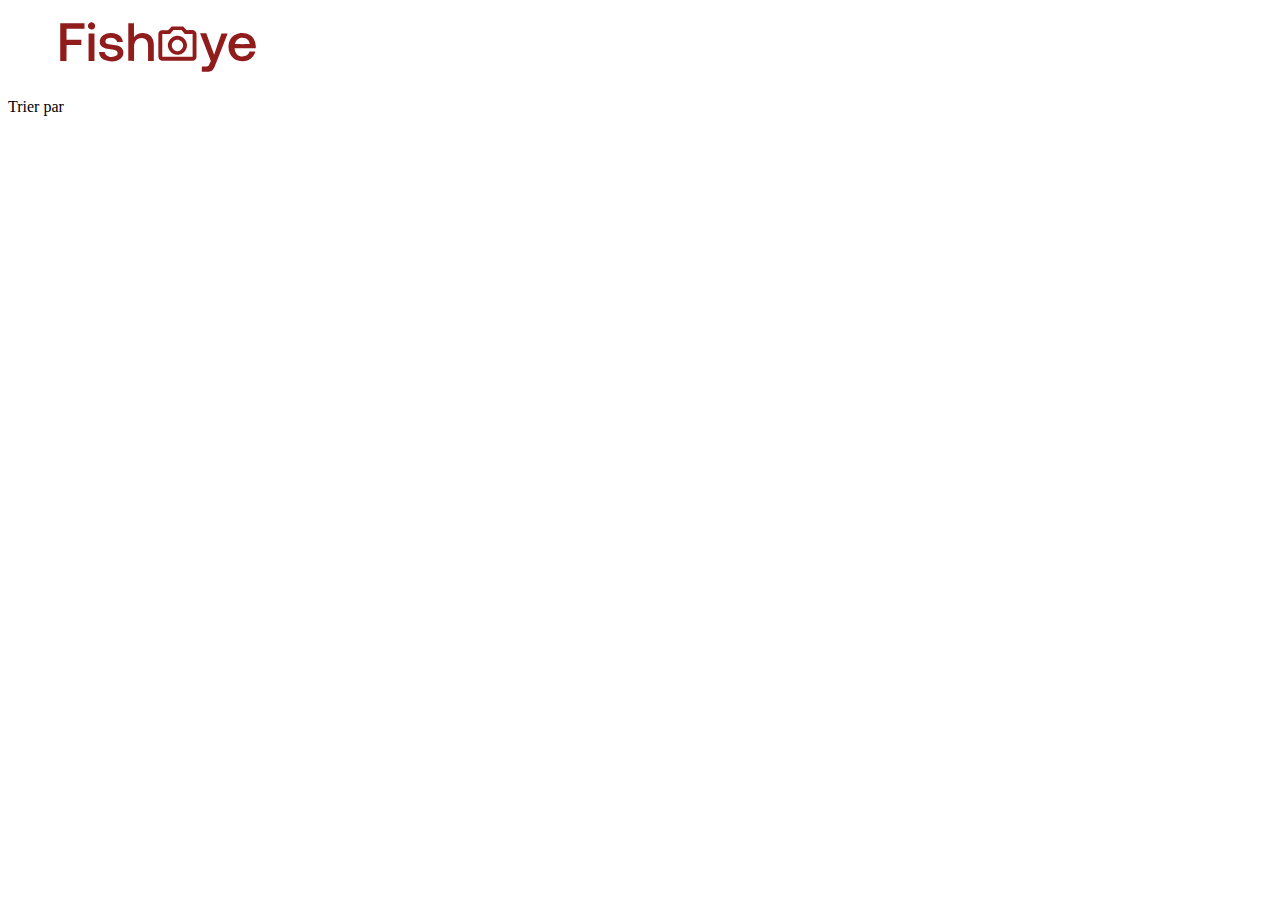
==== photographer.html @ 61bd2c53 "async hell" ====
<!DOCTYPE html>
<html lang="en">
    <head>
        <meta charset="UTF-8" />
        <meta http-equiv="X-UA-Compatible" content="IE=edge" />
        <meta name="viewport" content="width=device-width, initial-scale=1.0" />
        <link rel="shortcut icon" href="favicon.ico" type="image/x-icon" />
        <style>
            #logo {
                width: 300px;
                height: 70px;
            }
            #mainpix {
                width: 150px;
                height: 150px;
                border-radius: 50%;
            }
            #gallerypix {
                width: 150px;
                height: 150px;
                border-radius: 50%;
            }
            .image-gallery {
                max-width: 120px;
            }
        </style>
        <title>Photographer Page</title>
    </head>
    <body>
        <header id="header" aria-hidden="false">
            <a href="index.html" class="logo"
                ><img
                    src="./fisheye-logo.svg"
                    id="logo"
                    alt="Fisheye home page"
                    title="Fisheye home page"
            /></a>
        </header>
        <ul class="cards" id="photographer"></ul>
        <div class="trier">Trier par</div>
        <ul class="cards" id="gallery"></ul>
        <ul class="cards" id="price"></ul>
    </body>
    <script src="data.js"></script>
    <script src="Cphotographers.js" defer></script>
    <script src="Cmedias.js" defer></script>
    <script src="photographerPage.js" defer></script>
</html>
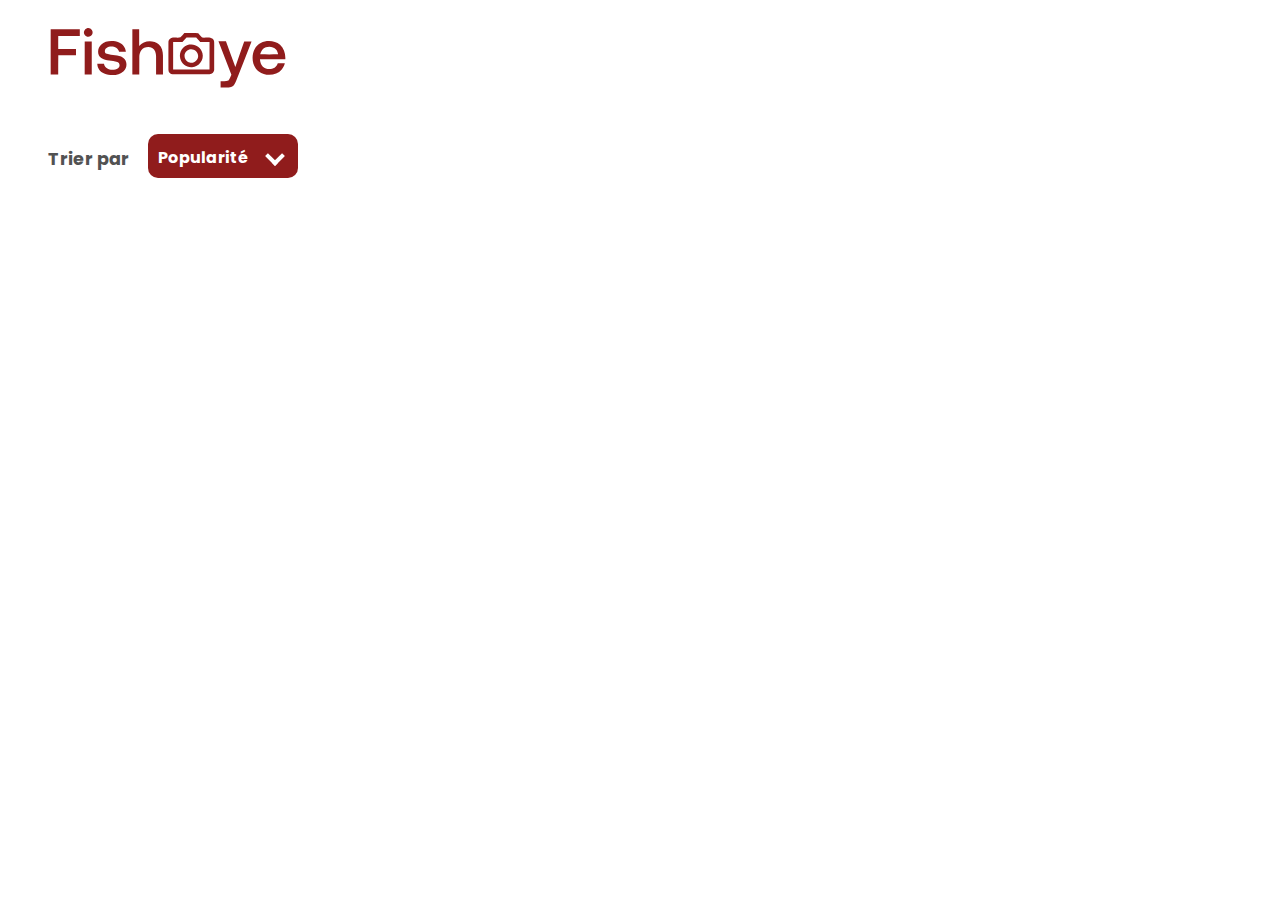
==== commit 40b07e4d: "before factory" ====
--- a/photographer.html
+++ b/photographer.html
@@ -5,25 +5,12 @@
         <meta http-equiv="X-UA-Compatible" content="IE=edge" />
         <meta name="viewport" content="width=device-width, initial-scale=1.0" />
         <link rel="shortcut icon" href="favicon.ico" type="image/x-icon" />
-        <style>
-            #logo {
-                width: 300px;
-                height: 70px;
-            }
-            #mainpix {
-                width: 150px;
-                height: 150px;
-                border-radius: 50%;
-            }
-            #gallerypix {
-                width: 150px;
-                height: 150px;
-                border-radius: 50%;
-            }
-            .image-gallery {
-                max-width: 120px;
-            }
-        </style>
+        <link
+            rel="stylesheet"
+            type="text/css"
+            href="./css/photographerPage.css"
+        />
+        <style></style>
         <title>Photographer Page</title>
     </head>
     <body>
@@ -36,13 +23,31 @@
                     title="Fisheye home page"
             /></a>
         </header>
-        <ul class="cards" id="photographer"></ul>
-        <div class="trier">Trier par</div>
+        <section class="photographer">
+            <ul class="cards" id="photographer"></ul>
+        </section>
+        <div class="trier">
+            <p>Trier par &nbsp; &nbsp;</p>
+            <div class="accordion">
+                <div class="tab">
+                    <span class="title"> Popularité </span>
+                    <input type="checkbox" id="one" />
+                    <label for="one">
+                        <div class="mark"></div>
+                    </label>
+                    <div class="panel">
+                        <p id="titre">Titre</p>
+                        <p id="date">Date</p>
+                    </div>
+                </div>
+            </div>
+        </div>
         <ul class="cards" id="gallery"></ul>
         <ul class="cards" id="price"></ul>
     </body>
-    <script src="data.js"></script>
-    <script src="Cphotographers.js" defer></script>
-    <script src="Cmedias.js" defer></script>
-    <script src="photographerPage.js" defer></script>
+    <script src="js/data.js"></script>
+    <script src="js/Cphotographers.js" defer></script>
+    <script src="js/Cphotographerpage.js" defer></script>
+    <script src="js/Cmedias.js" defer></script>
+    <script src="js/photographerPage.js" defer></script>
 </html>
--- a/css/photographerPage.css
+++ b/css/photographerPage.css
@@ -0,0 +1 @@
+@import url("https://fonts.googleapis.com/css2?family=Poppins:wght@200;300;400;500;600&display=swap");body{font-family:"Poppins", sans-serif}header{height:120px}#logo{width:360px;height:90px;margin-left:-20px}h1{font-size:4rem;font-weight:400;color:#d3573c;margin-top:-1rem;margin-bottom:0}.contactMe{margin-left:-10%;padding-left:1rem;padding-right:1rem;color:white;font-size:1.3rem;font-weight:500;background-color:#901c1c;border:none;height:4.5rem;border-radius:8px;cursor:pointer}.card__place{color:#901c1c;font-size:1.5rem;margin-top:0;margin-bottom:1rem}.card__tagline{color:#525252;font-size:1.2rem;font-weight:500;margin-top:0}.cards__item{list-style-type:none}#mainpix{width:200px;height:200px;border-radius:50%}.tag{display:-webkit-box;display:-ms-flexbox;display:flex;-webkit-box-orient:horizontal;-webkit-box-direction:normal;-ms-flex-direction:row;flex-direction:row;-webkit-box-pack:start;-ms-flex-pack:start;justify-content:flex-start;padding-left:0px;max-width:400px}#allTags{color:#901c1c;font-size:0.8rem;font-weight:700;padding:3px;border:1px solid #525252;border-radius:14px;margin-right:0.5rem;list-style-type:none}#photographer.cards{margin:0}.photographer{display:-webkit-box;display:-ms-flexbox;display:flex;margin:0}.card{display:-webkit-box;display:-ms-flexbox;display:flex;-webkit-box-orient:horizontal;-webkit-box-direction:reverse;-ms-flex-direction:row-reverse;flex-direction:row-reverse;-webkit-box-pack:justify;-ms-flex-pack:justify;justify-content:space-between;width:1120px;padding:2rem;margin-bottom:1rem;margin-left:40px;background-color:#f7f7f7;border-radius:6px}.trier{color:#525252;font-size:1.1rem;font-weight:700;margin-top:1rem;margin-left:2.5rem;margin-bottom:3rem}.accordion{background:#901c1c;color:white;max-width:130px;margin:0px auto;margin-left:100px;margin-top:-55px;padding:10px;padding-bottom:0.5rem;border-radius:10px}.accordion .title{font-size:1rem}#titre,#date{cursor:pointer}.accordion:after{font-size:60px;font-weight:900;color:white;position:absolute;height:70px;top:140px;left:-188px;-webkit-transform:rotate(-90deg);transform:rotate(-90deg)}.accordion p{font-size:1rem;margin:0;padding-top:0.5rem;padding-bottom:0.5rem}.accordion p:first-child{margin-top:0.5rem;border-top:1px solid white;border-bottom:1px solid white}.accordion label{float:right;width:20px;height:20px;padding:5px;padding-right:0}.accordion label .mark{height:10px;width:10px;border-left:4px solid #ffffff;border-bottom:4px solid #ffffff;-webkit-transition:-webkit-transform 0.8s ease;transition:-webkit-transform 0.8s ease;transition:transform 0.8s ease;transition:transform 0.8s ease, -webkit-transform 0.8s ease;transform:rotate(-45deg);-o-transform:rotate(-45deg);-ms-transform:rotate(-45deg);-webkit-transform:rotate(-45deg)}.accordion input[type="checkbox"]{display:none;float:right}.accordion input[type="checkbox"]:checked ~ .panel{height:86px}.accordion input[type="checkbox"]:checked ~ label .mark{transform:rotate(135deg);-o-transform:rotate(135deg);-ms-transform:rotate(135deg);-webkit-transform:rotate(135deg)}.accordion .panel{height:0px;-webkit-transition:height ease 0.7s, padding ease 0.7s;transition:height ease 0.7s, padding ease 0.7s;overflow:hidden;border-radius:5px}#gallery{display:-webkit-box;display:-ms-flexbox;display:flex;-webkit-box-orient:horizontal;-webkit-box-direction:normal;-ms-flex-direction:row;flex-direction:row;-ms-flex-wrap:wrap;flex-wrap:wrap;max-width:1300px}.cards{padding-left:0}.cards__gallery{padding:40px;padding-top:0px;list-style-type:none}.image-gallery{display:-webkit-box;display:-ms-flexbox;display:flex;-webkit-box-orient:vertical;-webkit-box-direction:normal;-ms-flex-direction:column;flex-direction:column;-ms-flex-pack:distribute;justify-content:space-around;width:340px;height:340px;border-radius:8px}.p_row{display:-webkit-box;display:-ms-flexbox;display:flex;-webkit-box-orient:horizontal;-webkit-box-direction:normal;-ms-flex-direction:row;flex-direction:row;-webkit-box-pack:justify;-ms-flex-pack:justify;justify-content:space-between;margin-top:-0.6rem}#max_text{width:20ch;overflow:hidden;white-space:nowrap;text-overflow:ellipsis}.p_row>p{font-size:1.2rem;color:#901c1c}
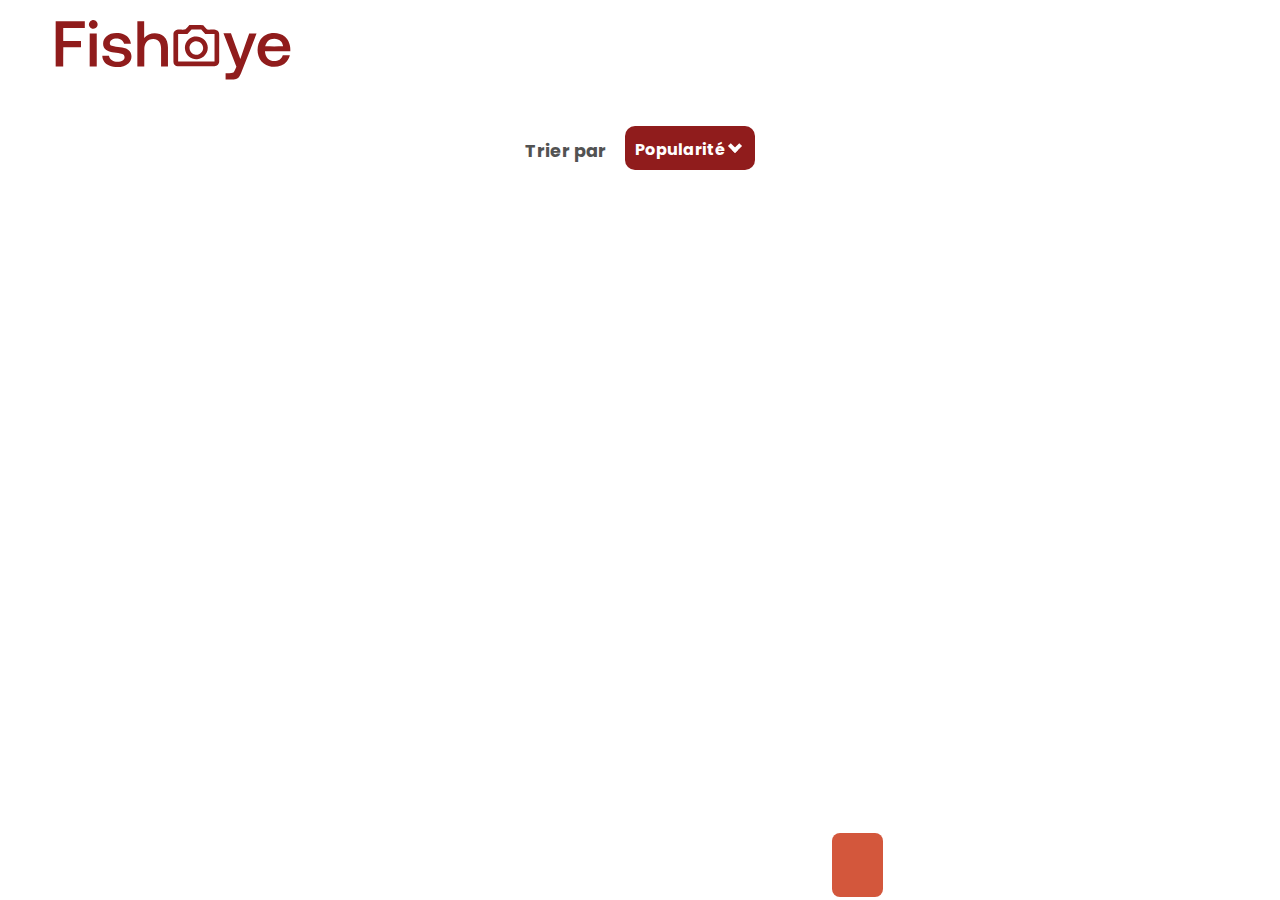
==== commit 5f1caa2f: "before createElement" ====
--- a/photographer.html
+++ b/photographer.html
@@ -10,44 +10,50 @@
             type="text/css"
             href="./css/photographerPage.css"
         />
-        <style></style>
         <title>Photographer Page</title>
+        <script src="js/data.js" defer></script>
+        <script src="js/Cphotographers.js" defer></script>
+        <script src="js/Cmedias.js" defer></script>
+        <script src="js/photographerpage.js" defer></script>
     </head>
     <body>
-        <header id="header" aria-hidden="false">
-            <a href="index.html" class="logo"
-                ><img
-                    src="./fisheye-logo.svg"
-                    id="logo"
-                    alt="Fisheye home page"
-                    title="Fisheye home page"
-            /></a>
-        </header>
-        <section class="photographer">
-            <ul class="cards" id="photographer"></ul>
-        </section>
-        <div class="trier">
-            <p>Trier par &nbsp; &nbsp;</p>
-            <div class="accordion">
-                <div class="tab">
-                    <span class="title"> Popularité </span>
-                    <input type="checkbox" id="one" />
-                    <label for="one">
-                        <div class="mark"></div>
-                    </label>
-                    <div class="panel">
-                        <p id="titre">Titre</p>
-                        <p id="date">Date</p>
+        <div id="centre">
+            <header id="header" aria-hidden="false">
+                <a href="index.html" class="logo"
+                    ><img
+                        src="./fisheye-logo.svg"
+                        id="logo"
+                        alt="Fisheye home page"
+                        title="Fisheye home page"
+                /></a>
+            </header>
+            <section class="photographer">
+                <ul class="cards" id="photographer"></ul>
+            </section>
+            <div class="trier">
+                <p>Trier par &nbsp; &nbsp;</p>
+                <div class="accordion">
+                    <div class="tab">
+                        <span class="title"> Popularité </span>
+                        <input type="checkbox" id="one" />
+                        <label class="mark" for="one">
+                            <div class="mark"></div>
+                        </label>
+                        <div class="panel">
+                            <p id="titre">Titre</p>
+                            <p id="date">Date</p>
+                        </div>
                     </div>
                 </div>
             </div>
+            <div class="gallery">
+                <ul class="cards" id="gallery"></ul>
+            </div>
+            <div id="likesPrice">
+                <ul class="cards" id="likes"></ul>
+                <ul class="cards" id="price"></ul>
+            </div>            
+            
+        </body>
         </div>
-        <ul class="cards" id="gallery"></ul>
-        <ul class="cards" id="price"></ul>
-    </body>
-    <script src="js/data.js"></script>
-    <script src="js/Cphotographers.js" defer></script>
-    <script src="js/Cphotographerpage.js" defer></script>
-    <script src="js/Cmedias.js" defer></script>
-    <script src="js/photographerPage.js" defer></script>
 </html>
--- a/css/photographerPage.css
+++ b/css/photographerPage.css
@@ -1 +1 @@
-@import url("https://fonts.googleapis.com/css2?family=Poppins:wght@200;300;400;500;600&display=swap");body{font-family:"Poppins", sans-serif}header{height:120px}#logo{width:360px;height:90px;margin-left:-20px}h1{font-size:4rem;font-weight:400;color:#d3573c;margin-top:-1rem;margin-bottom:0}.contactMe{margin-left:-10%;padding-left:1rem;padding-right:1rem;color:white;font-size:1.3rem;font-weight:500;background-color:#901c1c;border:none;height:4.5rem;border-radius:8px;cursor:pointer}.card__place{color:#901c1c;font-size:1.5rem;margin-top:0;margin-bottom:1rem}.card__tagline{color:#525252;font-size:1.2rem;font-weight:500;margin-top:0}.cards__item{list-style-type:none}#mainpix{width:200px;height:200px;border-radius:50%}.tag{display:-webkit-box;display:-ms-flexbox;display:flex;-webkit-box-orient:horizontal;-webkit-box-direction:normal;-ms-flex-direction:row;flex-direction:row;-webkit-box-pack:start;-ms-flex-pack:start;justify-content:flex-start;padding-left:0px;max-width:400px}#allTags{color:#901c1c;font-size:0.8rem;font-weight:700;padding:3px;border:1px solid #525252;border-radius:14px;margin-right:0.5rem;list-style-type:none}#photographer.cards{margin:0}.photographer{display:-webkit-box;display:-ms-flexbox;display:flex;margin:0}.card{display:-webkit-box;display:-ms-flexbox;display:flex;-webkit-box-orient:horizontal;-webkit-box-direction:reverse;-ms-flex-direction:row-reverse;flex-direction:row-reverse;-webkit-box-pack:justify;-ms-flex-pack:justify;justify-content:space-between;width:1120px;padding:2rem;margin-bottom:1rem;margin-left:40px;background-color:#f7f7f7;border-radius:6px}.trier{color:#525252;font-size:1.1rem;font-weight:700;margin-top:1rem;margin-left:2.5rem;margin-bottom:3rem}.accordion{background:#901c1c;color:white;max-width:130px;margin:0px auto;margin-left:100px;margin-top:-55px;padding:10px;padding-bottom:0.5rem;border-radius:10px}.accordion .title{font-size:1rem}#titre,#date{cursor:pointer}.accordion:after{font-size:60px;font-weight:900;color:white;position:absolute;height:70px;top:140px;left:-188px;-webkit-transform:rotate(-90deg);transform:rotate(-90deg)}.accordion p{font-size:1rem;margin:0;padding-top:0.5rem;padding-bottom:0.5rem}.accordion p:first-child{margin-top:0.5rem;border-top:1px solid white;border-bottom:1px solid white}.accordion label{float:right;width:20px;height:20px;padding:5px;padding-right:0}.accordion label .mark{height:10px;width:10px;border-left:4px solid #ffffff;border-bottom:4px solid #ffffff;-webkit-transition:-webkit-transform 0.8s ease;transition:-webkit-transform 0.8s ease;transition:transform 0.8s ease;transition:transform 0.8s ease, -webkit-transform 0.8s ease;transform:rotate(-45deg);-o-transform:rotate(-45deg);-ms-transform:rotate(-45deg);-webkit-transform:rotate(-45deg)}.accordion input[type="checkbox"]{display:none;float:right}.accordion input[type="checkbox"]:checked ~ .panel{height:86px}.accordion input[type="checkbox"]:checked ~ label .mark{transform:rotate(135deg);-o-transform:rotate(135deg);-ms-transform:rotate(135deg);-webkit-transform:rotate(135deg)}.accordion .panel{height:0px;-webkit-transition:height ease 0.7s, padding ease 0.7s;transition:height ease 0.7s, padding ease 0.7s;overflow:hidden;border-radius:5px}#gallery{display:-webkit-box;display:-ms-flexbox;display:flex;-webkit-box-orient:horizontal;-webkit-box-direction:normal;-ms-flex-direction:row;flex-direction:row;-ms-flex-wrap:wrap;flex-wrap:wrap;max-width:1300px}.cards{padding-left:0}.cards__gallery{padding:40px;padding-top:0px;list-style-type:none}.image-gallery{display:-webkit-box;display:-ms-flexbox;display:flex;-webkit-box-orient:vertical;-webkit-box-direction:normal;-ms-flex-direction:column;flex-direction:column;-ms-flex-pack:distribute;justify-content:space-around;width:340px;height:340px;border-radius:8px}.p_row{display:-webkit-box;display:-ms-flexbox;display:flex;-webkit-box-orient:horizontal;-webkit-box-direction:normal;-ms-flex-direction:row;flex-direction:row;-webkit-box-pack:justify;-ms-flex-pack:justify;justify-content:space-between;margin-top:-0.6rem}#max_text{width:20ch;overflow:hidden;white-space:nowrap;text-overflow:ellipsis}.p_row>p{font-size:1.2rem;color:#901c1c}
+@import url("https://fonts.googleapis.com/css2?family=Poppins:wght@200;300;400;500;600&display=swap");*,*::before,*::after{-webkit-box-sizing:border-box;box-sizing:border-box}body{display:-webkit-box;display:-ms-flexbox;display:flex;-webkit-box-pack:center;-ms-flex-pack:center;justify-content:center;font-family:"Poppins", sans-serif;margin:0px;padding:0px}header{height:120px}#logo{width:360px;height:90px;margin-left:-20px}.card{display:-webkit-box;display:-ms-flexbox;display:flex;-webkit-box-orient:horizontal;-webkit-box-direction:reverse;-ms-flex-direction:row-reverse;flex-direction:row-reverse;-webkit-box-pack:justify;-ms-flex-pack:justify;justify-content:space-between;padding:2rem;margin-bottom:1rem;margin-right:40px;margin-left:40px;background-color:#fafafa;border-radius:6px}.photographer{display:-webkit-box;display:-ms-flexbox;display:flex;-webkit-box-orient:vertical;-webkit-box-direction:normal;-ms-flex-direction:column;flex-direction:column;-webkit-box-pack:center;-ms-flex-pack:center;justify-content:center;max-width:1685px}#photographer.cards{margin:0}.trier{color:#525252;font-size:1.1rem;font-weight:700;margin-top:1rem;margin-left:40px;margin-bottom:3rem}h1{font-size:4rem;font-weight:400;color:#d3573c;margin-top:-1rem;margin-bottom:0}.contactMe{margin-left:-10%;padding-left:1rem;padding-right:1rem;color:white;font-size:1.3rem;font-weight:500;background-color:#901c1c;border:none;height:4.5rem;border-radius:8px;cursor:pointer}#contactMe{display:none}.card__place{color:#901c1c;font-size:1.5rem;margin-top:0;margin-bottom:1rem}.card__tagline{color:#525252;font-size:1.2rem;font-weight:500;margin-top:0}.cards__item{list-style-type:none}#mainpix{width:200px;height:200px;border-radius:50%}.tag{display:-webkit-box;display:-ms-flexbox;display:flex;-webkit-box-orient:horizontal;-webkit-box-direction:normal;-ms-flex-direction:row;flex-direction:row;-webkit-box-pack:start;-ms-flex-pack:start;justify-content:flex-start;padding-left:0px;max-width:400px}.allTags{color:#901c1c;font-size:0.8rem;font-weight:700;padding:3px;border:1px solid #cdcdcd;border-radius:14px;margin-right:0.5rem;list-style-type:none}.allTags.photographer-tag:hover{color:white;background-color:#901c1c;border:1px solid #901c1c;cursor:pointer}#gallery{display:-webkit-box;display:-ms-flexbox;display:flex;-webkit-box-orient:horizontal;-webkit-box-direction:normal;-ms-flex-direction:row;flex-direction:row;-ms-flex-wrap:wrap;flex-wrap:wrap;max-width:1700px}.cards{padding-left:0}.cards__gallery{padding:40px;padding-top:0px;list-style-type:none}.image-gallery{display:-webkit-box;display:-ms-flexbox;display:flex;-webkit-box-orient:vertical;-webkit-box-direction:normal;-ms-flex-direction:column;flex-direction:column;-ms-flex-pack:distribute;justify-content:space-around;width:340px;height:340px;border-radius:8px}video{border:1px solid #901c1c}.p_row{display:-webkit-box;display:-ms-flexbox;display:flex;-webkit-box-orient:horizontal;-webkit-box-direction:normal;-ms-flex-direction:row;flex-direction:row;-webkit-box-pack:justify;-ms-flex-pack:justify;justify-content:space-between;margin-top:-0.6rem}#max_text{width:20ch;overflow:hidden;white-space:nowrap;text-overflow:ellipsis}.p_row>p{font-size:1.2rem;color:#901c1c}.accordion{background:#901c1c;color:white;max-width:130px;margin:0px;margin-left:100px;margin-top:-55px;padding:10px;padding-bottom:0.5rem;border-radius:10px}.accordion .title{font-size:1rem}#titre,#date{cursor:pointer}.accordion:after{font-size:60px;font-weight:900;color:white;position:absolute;height:70px;top:140px;left:-188px;-webkit-transform:rotate(-90deg);transform:rotate(-90deg)}.accordion p{font-size:1rem;margin:0;padding-top:0.5rem;padding-bottom:0.5rem}.accordion p:first-child{margin-top:0.5rem;border-top:1px solid white;border-bottom:1px solid white}.accordion label{float:right;width:20px;height:20px;padding:5px;padding-right:0}.accordion label .mark{height:10px;width:10px;border-left:4px solid #ffffff;border-bottom:4px solid #ffffff;-webkit-transition:-webkit-transform 0.8s ease;transition:-webkit-transform 0.8s ease;transition:transform 0.8s ease;transition:transform 0.8s ease, -webkit-transform 0.8s ease;transform:rotate(-45deg);-o-transform:rotate(-45deg);-ms-transform:rotate(-45deg);-webkit-transform:rotate(-45deg)}label.mark{cursor:pointer}.accordion input[type="checkbox"]{display:none;float:right}.accordion input[type="checkbox"]:checked ~ .panel{height:86px}.accordion input[type="checkbox"]:checked ~ label .mark{transform:rotate(135deg);-o-transform:rotate(135deg);-ms-transform:rotate(135deg);-webkit-transform:rotate(135deg)}.accordion .panel{height:0px;-webkit-transition:height ease 0.7s, padding ease 0.7s;transition:height ease 0.7s, padding ease 0.7s;overflow:hidden;border-radius:5px}#likesPrice{display:-webkit-box;display:-ms-flexbox;display:flex;position:fixed;height:4rem;left:65%;bottom:0;padding-right:1.6rem;padding-left:1.6rem;margin-bottom:3px;z-index:100;background-color:#d3573c;font-size:larger;font-weight:600;border-radius:8px}li.cards__likes,li.cards__price{list-style-type:none}li.cards__price{padding-left:1.6rem}.card__text{margin:0}.p_row .coeur:hover{-webkit-transform:scale(1.3);transform:scale(1.3)}@media only screen and (max-width: 1696px){body{display:-webkit-box;display:-ms-flexbox;display:flex}header{text-align:center;margin-left:-915px}.photographer{max-width:1220px}div.card{margin:0;margin-left:40px}.trier{max-width:1180px;margin:0 auto}.gallery{max-width:1260px}}@media only screen and (max-width: 1277px){header{margin-left:-520px}section.photographer{display:-webkit-box;display:-ms-flexbox;display:flex;-webkit-box-pack:center;-ms-flex-pack:center;justify-content:center;margin:0 auto}h1{font-size:52px}.cards__item>.card{max-width:760px}.trier{max-width:800px;margin:0 auto}.trier p{margin-left:0.7rem}.accordion{margin-left:150px}button.contactMe{display:none}#contactMe{display:inline-block;position:absolute;color:white;font-size:1.2rem;font-weight:500;background-color:#901c1c;border:none;height:3.5rem;border-radius:8px;cursor:pointer;z-index:10;margin-left:330px;margin-top:-0.2rem}.gallery{display:-webkit-box;display:-ms-flexbox;display:flex;-webkit-box-pack:center;-ms-flex-pack:center;justify-content:center;width:860px;margin:0 auto}}@media only screen and (max-width: 839px){#header{max-width:839px;margin:0}#logo{width:280px;margin-left:-165px}.trier{max-width:370px;margin-top:1.6rem}.accordion{margin-left:120px}.cards__item>.card{max-width:370px;margin:0}ul h1{font-size:1.3rem;font-weight:700}ul.cards{display:-webkit-box;display:-ms-flexbox;display:flex;-webkit-box-orient:vertical;-webkit-box-direction:normal;-ms-flex-direction:column;flex-direction:column}#mainpix{width:100px;height:100px}.card{margin-right:0;padding-bottom:1rem}.card__image{height:100px}.card__place{margin-bottom:0}.card__place,.card__tagline{font-size:1rem}.card__tagline{margin-bottom:0.3rem}ul.tag{display:-webkit-box;display:-ms-flexbox;display:flex;-ms-flex-wrap:wrap;flex-wrap:wrap}ul.tag>.allTags{margin-bottom:0.5rem}.gallery{max-width:380px}#likesPrice{display:none}button#contactMe{position:fixed;left:50%;margin:0;margin-left:-78px;margin-bottom:1.5rem;bottom:0;padding:0.5rem 1rem;height:auto}}
